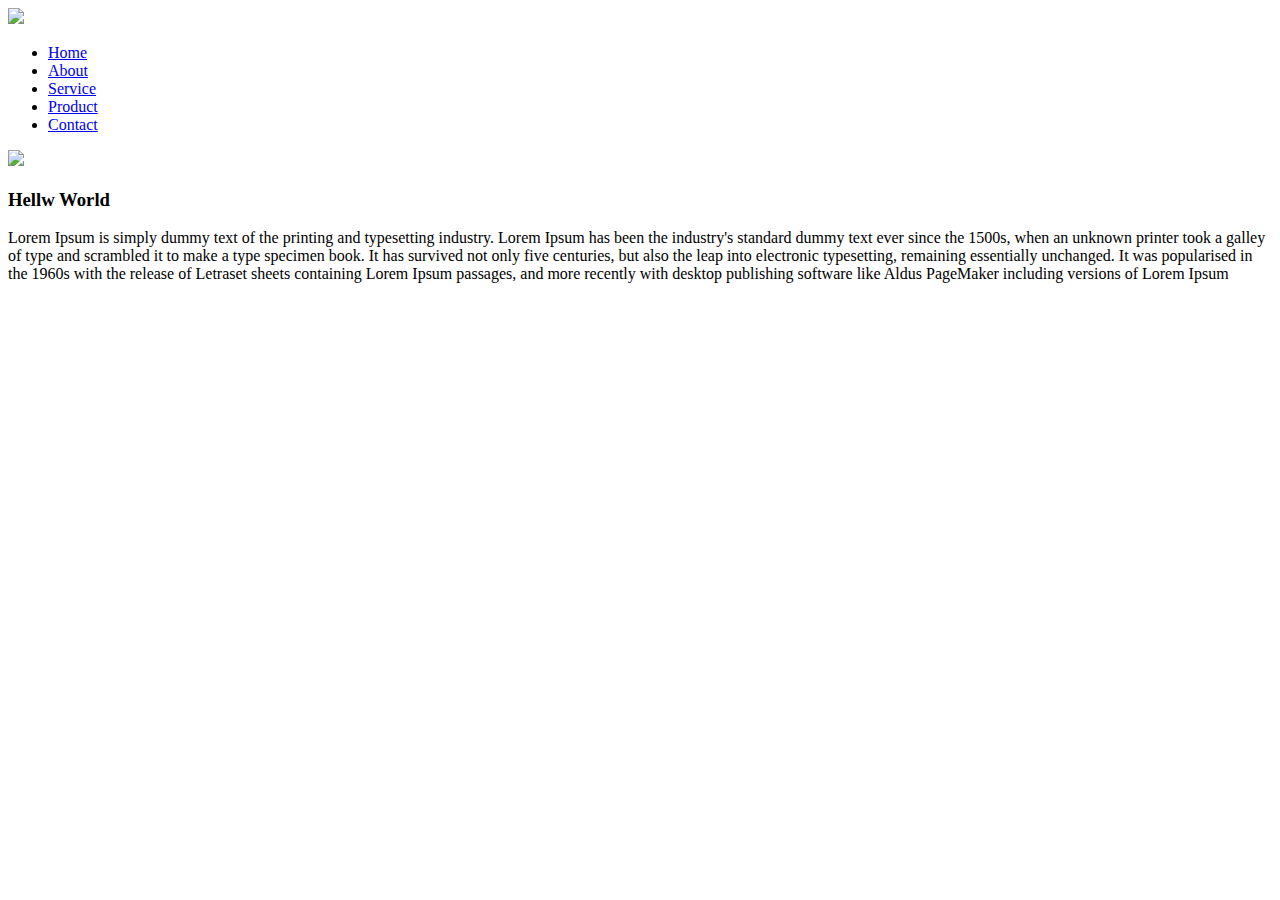
==== index.html @ 0fd10088 "Add files via upload" ====
<!DOCTYPE html>
<html>
	<head>
		<link rel="stylesheet" type="text/css" href="style.css">
		<title>Online class 03</title>
	</head>

	<body>
			<div class="container">
				<header>
					<div class="header-left">
						<img src="images/logo.png" class="logo">
					</div>
				
					<div class="header-right">
						<nav>
							<ul>
								<li><a href="index.html">Home</a></li>
								<li><a href="About.html">About</a></li>
								<li><a href="Service.html">Service</a></li>
								<li><a href="Product.html">Product</a></li>
								<li><a href="Contact.html">Contact</a></li>

							</ul>
						</nav>

					</div>

				</header>
			</div>

			<div class="container-fluid">
				<div class="banner-section">
				<img src="images/blue.jpg" class="img-responsive">
					
				</div>

			<div class="container">
				<div class="bd-left">
					<article>
						<h3>Hellw World</h3>
						<p>Lorem Ipsum is simply dummy text of the printing and typesetting industry. Lorem Ipsum has been the industry's standard dummy text ever since the 1500s, when an unknown printer took a galley of type and scrambled it to make a type specimen book. It has survived not only five centuries, but also the leap into electronic typesetting, remaining essentially unchanged. It was popularised in the 1960s with the release of Letraset sheets containing Lorem Ipsum passages, and more recently with desktop publishing software like Aldus PageMaker including versions of Lorem Ipsum</p>
					</article>
					
				</div>
				<div class="bd-right">
					
				</div>
				
			</div>

			</div>
	</body>

</html>
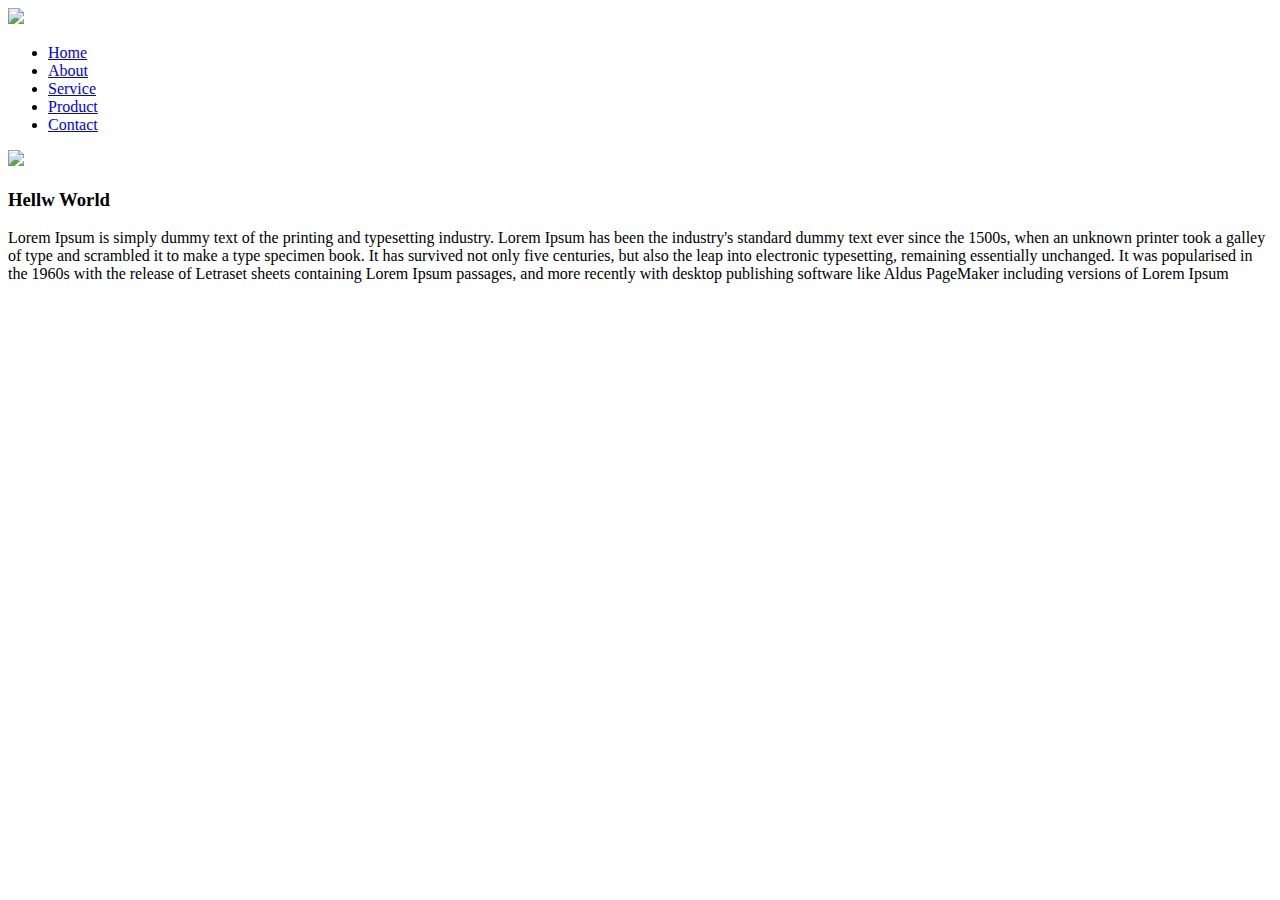
==== commit b1dcd91b: "Add files via upload" ====
--- a/index.html
+++ b/index.html
@@ -2,7 +2,7 @@
 <!DOCTYPE html>
 <html>
 	<head>
-		<link rel="stylesheet" type="text/css" href="style.css">
+		<link rel="stylesheet" type="text/css" href="css/style.css">
 		<title>Online class 03</title>
 	</head>
 
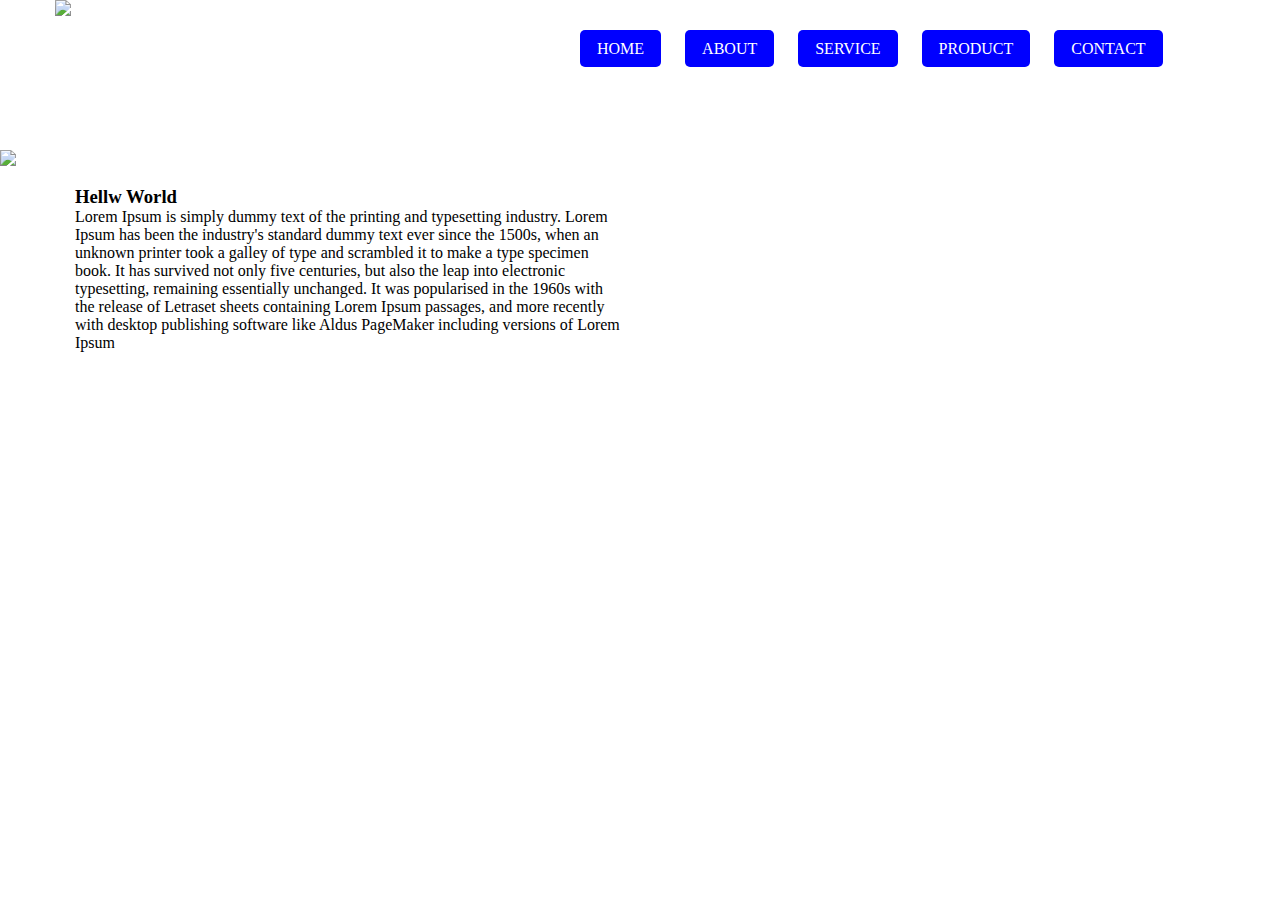
==== commit aa0f7716: "Update index.html" ====
--- a/index.html
+++ b/index.html
@@ -2,7 +2,7 @@
 <!DOCTYPE html>
 <html>
 	<head>
-		<link rel="stylesheet" type="text/css" href="css/style.css">
+		<link rel="stylesheet" type="text/css" href="style.css">
 		<title>Online class 03</title>
 	</head>
 
@@ -53,4 +53,4 @@
 			</div>
 	</body>
 
-</html>+</html>
--- a/style.css
+++ b/style.css
@@ -0,0 +1,74 @@
+*{
+	margin: 0px;
+	padding: 0px;
+}
+a{
+	text-decoration: none;
+	
+}
+.logo{
+	display: block;
+	width: 40%
+}
+.img-responsive{
+	display: block;
+	width: 100%;
+}
+ 
+.container{
+	width: 1170px;
+	margin: 0 auto;
+}
+
+.container-fluid{
+	width: 100%;
+}
+
+header{
+	width: 1170px;
+	height:150px;
+
+}
+.header-left{
+	width: 485px;
+	height: 150px;
+	float: left;
+}
+.header-right{
+	width: 685px;
+	height: 150px;
+	float: right;
+
+}
+nav{
+	padding: 40px;
+}
+ul li{
+	list-style: none;
+
+
+}
+nav > ul > li{
+	display: inline;
+	
+
+}
+nav > ul > li > a{
+	text-transform: uppercase;
+	background: blue;
+	padding: 10px 17px 10px;
+	border-radius:5px;
+	color: white;
+	margin-right: 20px;
+}
+nav > ul > li > a:hover{
+	background-color: red;
+}
+.bd-left{
+	padding: 20px;
+	float: left;
+	width: 550px;
+
+}
+
+
